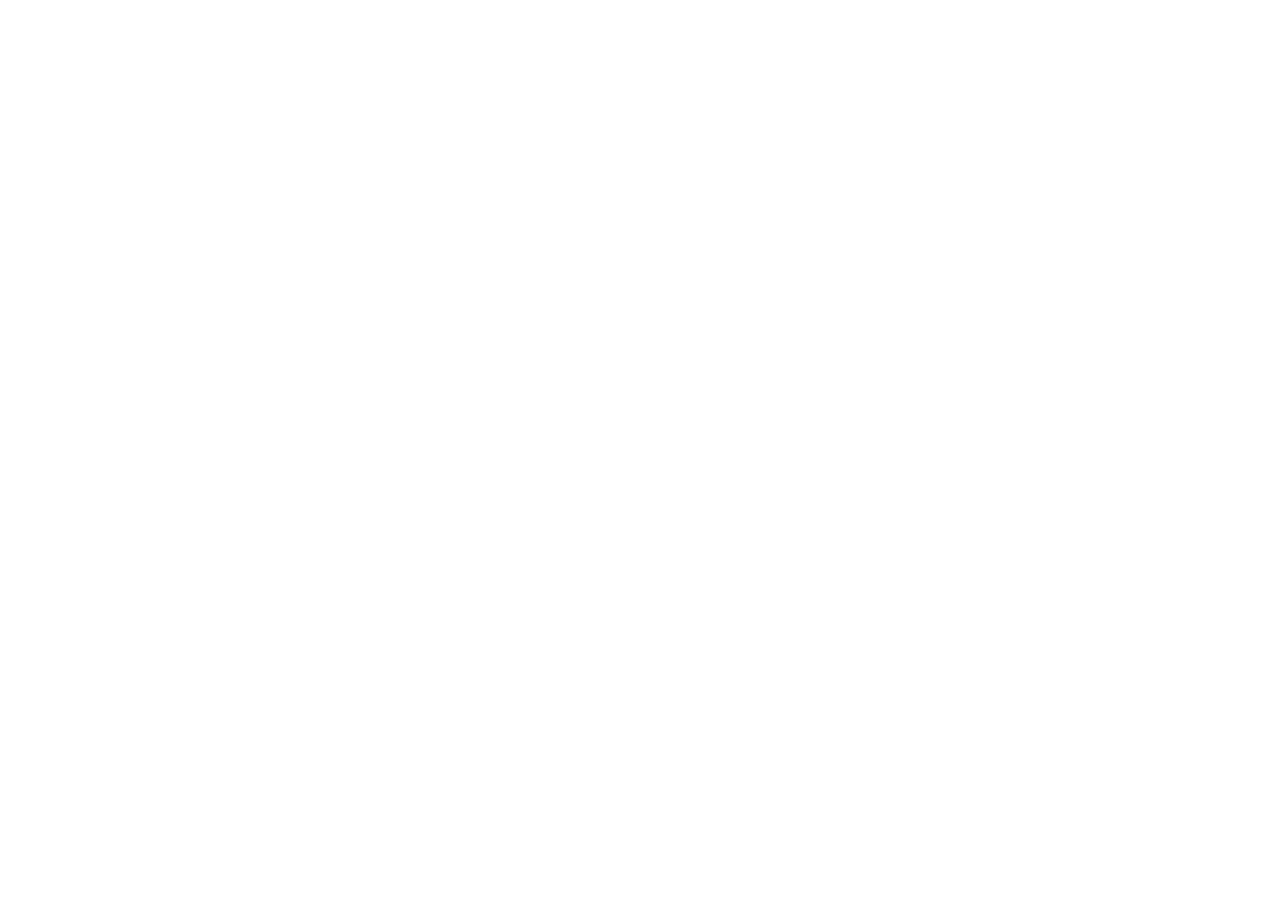
==== index.html @ 2b733359 "Initial commit" ====
<!DOCTYPE html>
<html lang="en">
  <head>
    <meta charset="UTF-8" />
    <meta name="viewport" content="width=device-width, initial-scale=1.0" />
    <title>Sudoku - Play a Game</title>
    <link rel="stylesheet" href="styles/sudoku.css" />
    <!-- Part 1: write the markup below. Part 2: style it in
         styles/sudoku.css. No JavaScript this week. -->
  </head>
  <body>
    <!-- TODO (Part 1): the site header, class="site-header".
         - an <a class="brand"> with the logo (images/logo.gif) and the
           brand text "Sudoku Centre"
         - a <nav> with two links: "Play Game" (index.html) and
           "High Scores" (high_scores.html)
         This same header must appear on high_scores.html too. -->

    <!-- TODO (Part 1): the page's <main> content.
         - one <h1>
         - the 9x9 board as a <table id="board">, with the starting clues
           from the grid in README requirement 2 hard-coded into the cells
           (leave the other cells empty)
         - the numbers palette as a <table id="palette" class="palette">:
           one row of 1-9 followed by the undo icon (images/undo.png) -->
  </body>
</html>
---- styles/sudoku.css ----
/* =====================================================================
   sudoku.css  -  your styles go here (Lab 02, Part 2)

   Native CSS only: the box model, Flexbox, and custom properties. No
   framework and no media queries. Fill in the rules under each heading
   and match the screenshots in documentation_images/.
   ===================================================================== */

:root {
  --color-hover: #f5dd90;       /* cell under the cursor */
  --color-user-input: #f2f2f2;  /* a digit the player entered (Lab 06) */
  --color-error: #f76c5e;       /* a conflicting digit (Lab 06) */
  --header-bg: #2b2b2b;
  --board-line: #cfcfcf;        /* thin lines between cells */
  --block-line: #333;           /* thick lines between 3x3 blocks */
  --digit: #4a4a4a;
}

* {
  box-sizing: border-box;
}

body {
  margin: 0;
  font-family: "Segoe UI", Tahoma, Arial, sans-serif;
  color: #222;
}

/* ---- site header / nav  (requirement 7) ---------------------------- */
/* TODO: a Flexbox row on .site-header; push the nav right with
   margin-left:auto; add flex-wrap so the nav drops below the brand on a
   narrow screen (that's the whole responsive story - no media query). */


/* ---- the board  (requirement 5) ------------------------------------ */
/* TODO: border-collapse the #board; size each cell and centre the digit;
   thin cell borders + a THICK border around each 3x3 block
   (td:nth-child(3n) and tr:nth-child(3n) td); a :hover colour.
   Also add .user-input and .error rules now - Lab 06 switches them on. */


/* ---- the numbers palette  (requirement 6) -------------------------- */
/* TODO: size + border the .palette cells; a :hover colour; and a
   .active style for the selected digit (used in Lab 06). */


/* ---- high-scores table  (requirement 8) ---------------------------- */
/* TODO: comfortable padding; left-aligned headings; an underline under
   the header row of .scores. */
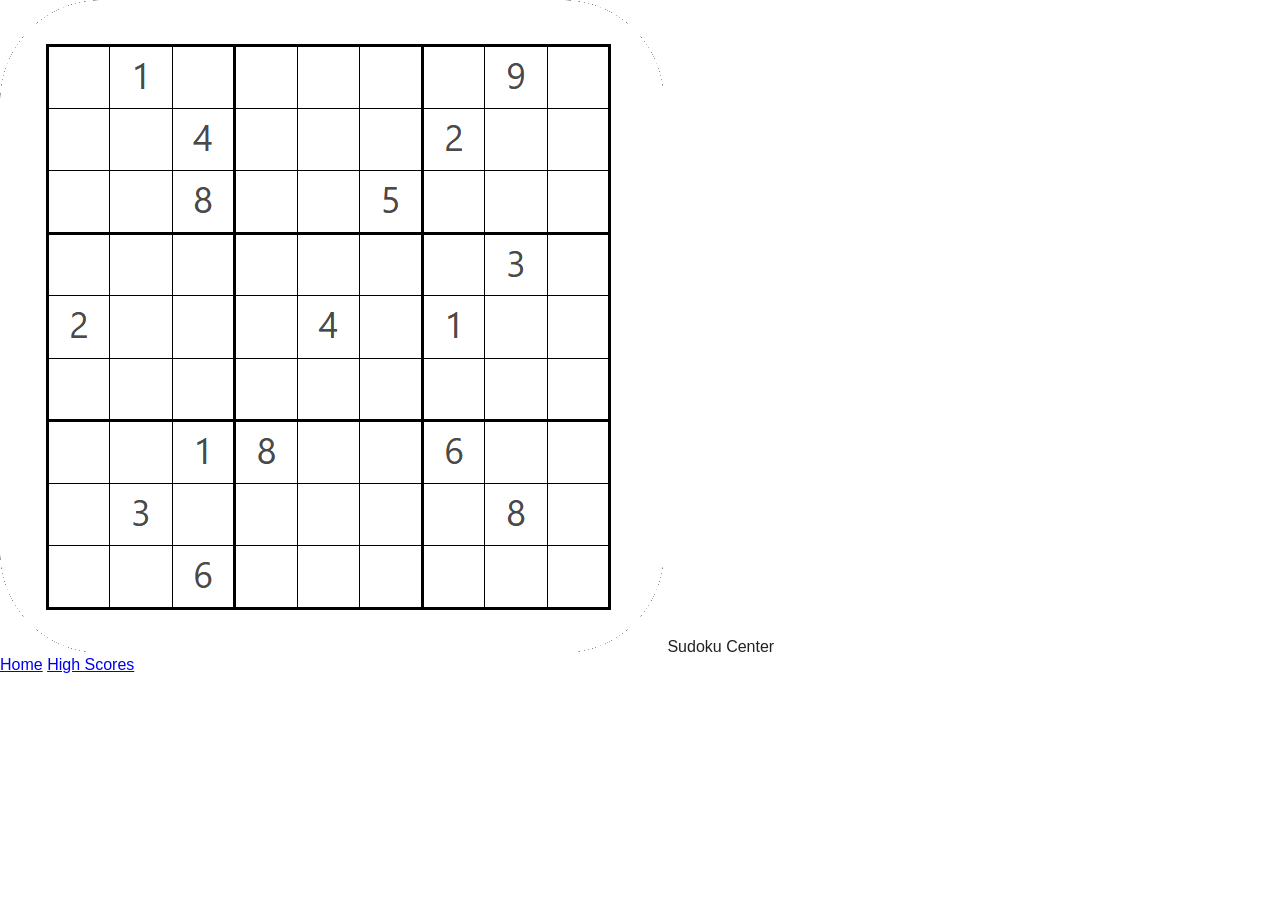
==== commit dce97fbe: "feat: Added header with logo, brand name and links to home page and high score page" ====
--- a/index.html
+++ b/index.html
@@ -15,6 +15,16 @@
          - a <nav> with two links: "Play Game" (index.html) and
            "High Scores" (high_scores.html)
          This same header must appear on high_scores.html too. -->
+         <header class="site-header">
+            <a class="brand">
+                <img src="images/logo.gif" alt="">
+                Sudoku Center
+            </a>
+            <nav>
+                <a href="index.html">Home</a>
+                <a href="high_scores.html">High Scores</a>
+            </nav>
+         </header>
 
     <!-- TODO (Part 1): the page's <main> content.
          - one <h1>
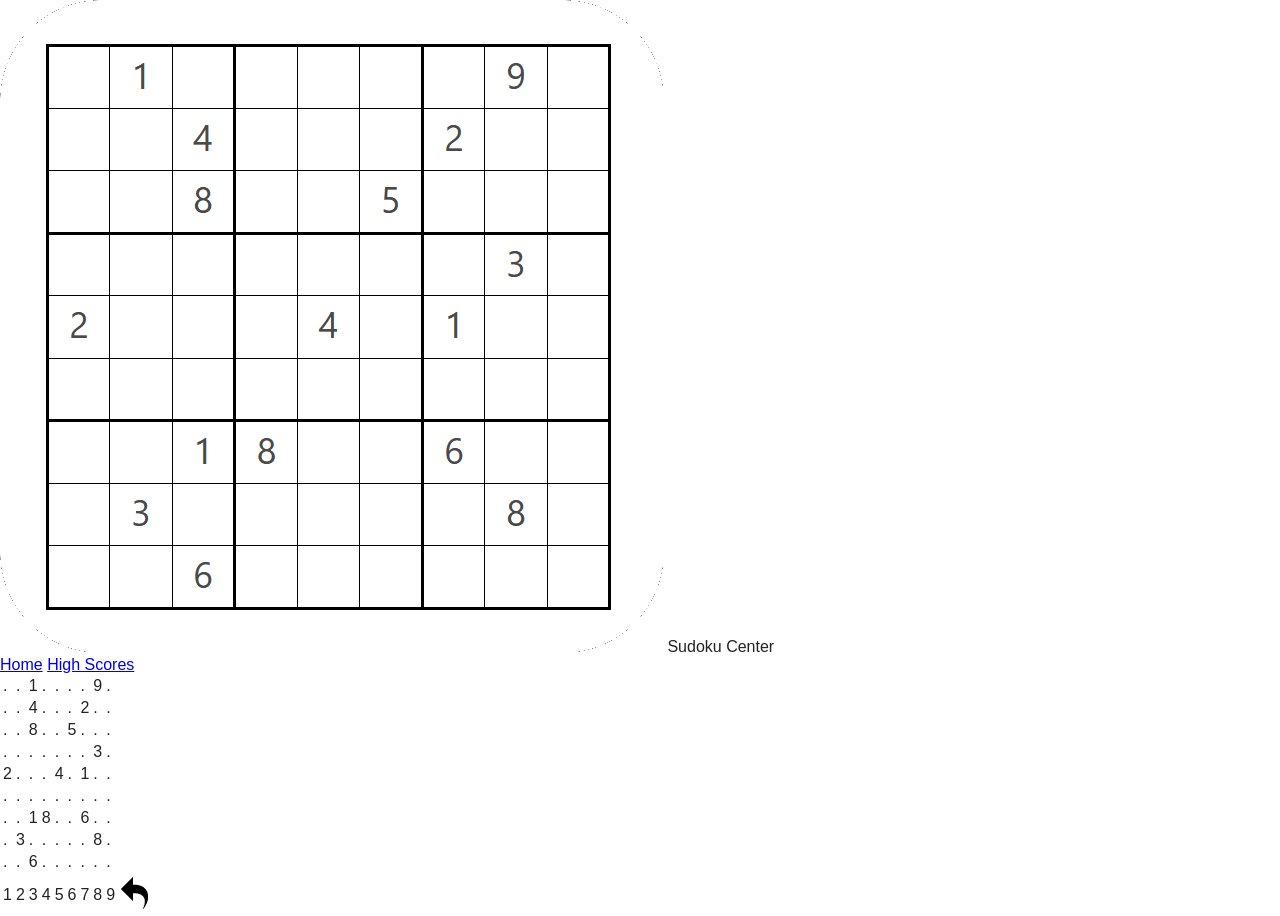
==== commit 9649bfd5: "feat: Added sudoku board and number palete to index.html" ====
--- a/index.html
+++ b/index.html
@@ -33,5 +33,124 @@
            (leave the other cells empty)
          - the numbers palette as a <table id="palette" class="palette">:
            one row of 1-9 followed by the undo icon (images/undo.png) -->
+
+           <!-- Board -->
+           <table id="board">
+              <tr>
+                <td>.</td>
+                <td>.</td>
+                <td>1</td>
+                <td>.</td>
+                <td>.</td>
+                <td>.</td>
+                <td>.</td>
+                <td>9</td>
+                <td>.</td>
+              </tr>
+              <tr>
+                <td>.</td>
+                <td>.</td>
+                <td>4</td>
+                <td>.</td>
+                <td>.</td>
+                <td>.</td>
+                <td>2</td>
+                <td>.</td>
+                <td>.</td>
+              </tr>
+              <tr>
+                <td>.</td>
+                <td>.</td>
+                <td>8</td>
+                <td>.</td>
+                <td>.</td>
+                <td>5</td>
+                <td>.</td>
+                <td>.</td>
+                <td>.</td>
+              </tr>
+              <tr>
+                <td>.</td>
+                <td>.</td>
+                <td>.</td>
+                <td>.</td>
+                <td>.</td>
+                <td>.</td>
+                <td>.</td>
+                <td>3</td>
+                <td>.</td>
+              </tr>
+              <tr>
+                <td>2</td>
+                <td>.</td>
+                <td>.</td>
+                <td>.</td>
+                <td>4</td>
+                <td>.</td>
+                <td>1</td>
+                <td>.</td>
+                <td>.</td>
+              </tr>
+              <tr>
+                <td>.</td>
+                <td>.</td>
+                <td>.</td>
+                <td>.</td>
+                <td>.</td>
+                <td>.</td>
+                <td>.</td>
+                <td>.</td>
+                <td>.</td>
+              </tr>
+              <tr>
+                <td>.</td>
+                <td>.</td>
+                <td>1</td>
+                <td>8</td>
+                <td>.</td>
+                <td>.</td>
+                <td>6</td>
+                <td>.</td>
+                <td>.</td>
+              </tr>
+              <tr>
+                <td>.</td>
+                <td>3</td>
+                <td>.</td>
+                <td>.</td>
+                <td>.</td>
+                <td>.</td>
+                <td>.</td>
+                <td>8</td>
+                <td>.</td>
+              </tr>
+              <tr>
+                <td>.</td>
+                <td>.</td>
+                <td>6</td>
+                <td>.</td>
+                <td>.</td>
+                <td>.</td>
+                <td>.</td>
+                <td>.</td>
+                <td>.</td>
+              </tr>
+           </table>
+
+           <!-- Palette -->
+            <table id="palette" class="palette">
+              <tr>
+                <td>1</td>
+                <td>2</td>
+                <td>3</td>
+                <td>4</td>
+                <td>5</td>
+                <td>6</td>
+                <td>7</td>
+                <td>8</td>
+                <td>9</td>
+                <td><img src="images/undo.png" alt=""></td>
+              </tr>
+            </table>
   </body>
 </html>
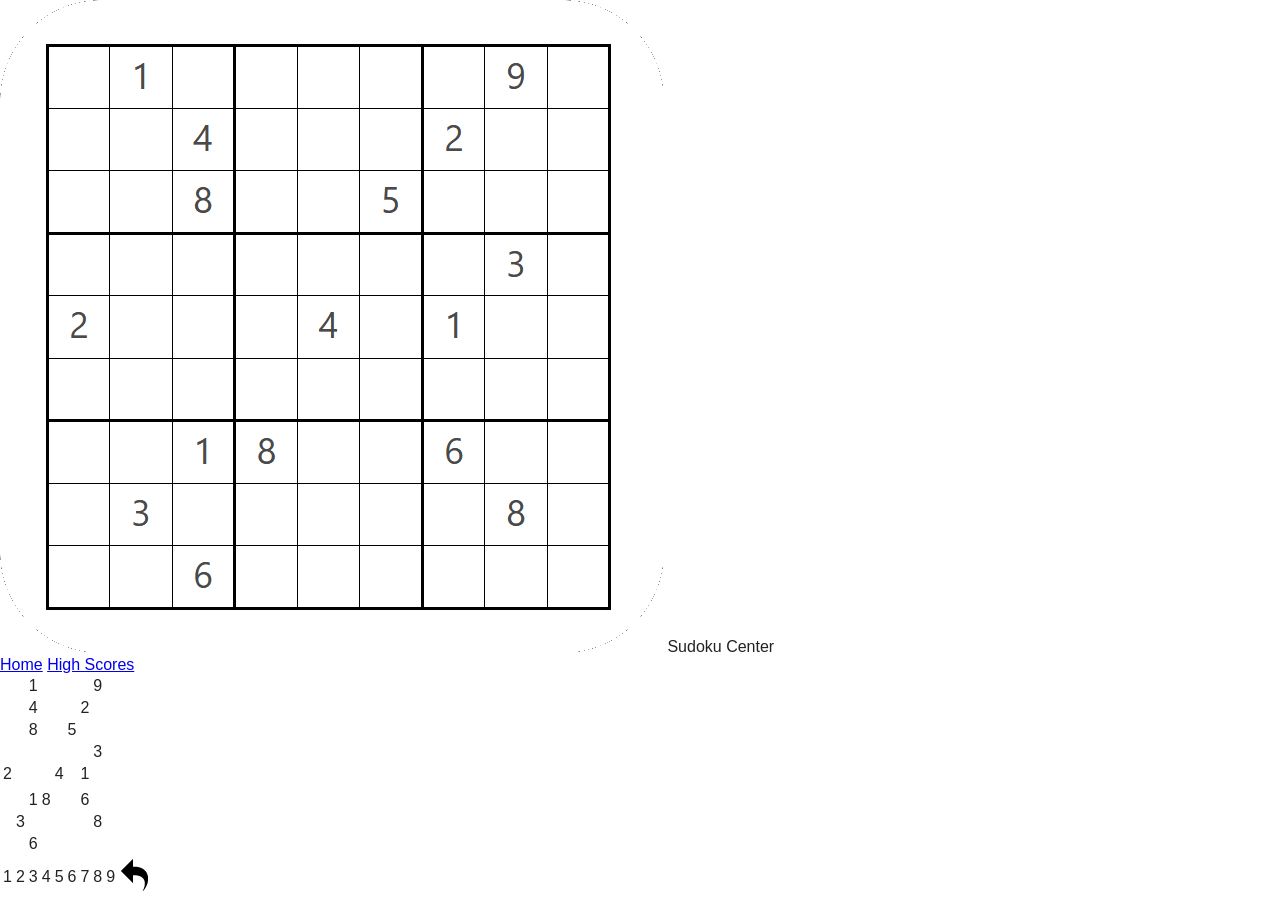
==== commit f317f226: "fix: Removed the periods represent empty cells in index.html" ====
--- a/index.html
+++ b/index.html
@@ -37,103 +37,103 @@
            <!-- Board -->
            <table id="board">
               <tr>
-                <td>.</td>
-                <td>.</td>
+                <td></td>
+                <td></td>
                 <td>1</td>
-                <td>.</td>
-                <td>.</td>
-                <td>.</td>
-                <td>.</td>
+                <td></td>
+                <td></td>
+                <td></td>
+                <td></td>
                 <td>9</td>
-                <td>.</td>
+                <td></td>
               </tr>
               <tr>
-                <td>.</td>
-                <td>.</td>
+                <td></td>
+                <td></td>
                 <td>4</td>
-                <td>.</td>
-                <td>.</td>
-                <td>.</td>
+                <td></td>
+                <td></td>
+                <td></td>
                 <td>2</td>
-                <td>.</td>
-                <td>.</td>
+                <td></td>
+                <td></td>
               </tr>
               <tr>
-                <td>.</td>
-                <td>.</td>
+                <td></td>
+                <td></td>
                 <td>8</td>
-                <td>.</td>
-                <td>.</td>
+                <td></td>
+                <td></td>
                 <td>5</td>
-                <td>.</td>
-                <td>.</td>
-                <td>.</td>
+                <td></td>
+                <td></td>
+                <td></td>
               </tr>
               <tr>
-                <td>.</td>
-                <td>.</td>
-                <td>.</td>
-                <td>.</td>
-                <td>.</td>
-                <td>.</td>
-                <td>.</td>
+                <td></td>
+                <td></td>
+                <td></td>
+                <td></td>
+                <td></td>
+                <td></td>
+                <td></td>
                 <td>3</td>
-                <td>.</td>
+                <td></td>
               </tr>
               <tr>
                 <td>2</td>
-                <td>.</td>
-                <td>.</td>
-                <td>.</td>
+                <td></td>
+                <td></td>
+                <td></td>
                 <td>4</td>
-                <td>.</td>
+                <td></td>
                 <td>1</td>
-                <td>.</td>
-                <td>.</td>
+                <td></td>
+                <td></td>
               </tr>
               <tr>
-                <td>.</td>
-                <td>.</td>
-                <td>.</td>
-                <td>.</td>
-                <td>.</td>
-                <td>.</td>
-                <td>.</td>
-                <td>.</td>
-                <td>.</td>
+                <td></td>
+                <td></td>
+                <td></td>
+                <td></td>
+                <td></td>
+                <td></td>
+                <td></td>
+                <td></td>
+                <td></td>
               </tr>
               <tr>
-                <td>.</td>
-                <td>.</td>
+                <td></td>
+                <td></td>
                 <td>1</td>
                 <td>8</td>
-                <td>.</td>
-                <td>.</td>
+                <td></td>
+                <td></td>
                 <td>6</td>
-                <td>.</td>
-                <td>.</td>
+                <td></td>
+                <td></td>
               </tr>
               <tr>
-                <td>.</td>
+                <td></td>
                 <td>3</td>
-                <td>.</td>
-                <td>.</td>
-                <td>.</td>
-                <td>.</td>
-                <td>.</td>
+                <td></td>
+                <td></td>
+                <td></td>
+                <td></td>
+                <td></td>
                 <td>8</td>
-                <td>.</td>
+                <td></td>
               </tr>
               <tr>
-                <td>.</td>
-                <td>.</td>
+                <td></td>
+                <td></td>
                 <td>6</td>
-                <td>.</td>
-                <td>.</td>
-                <td>.</td>
-                <td>.</td>
-                <td>.</td>
-                <td>.</td>
+                <td></td>
+                <td></td>
+                <td></td>
+                <td></td>
+                <td></td>
+                <td></td>
               </tr>
            </table>
 
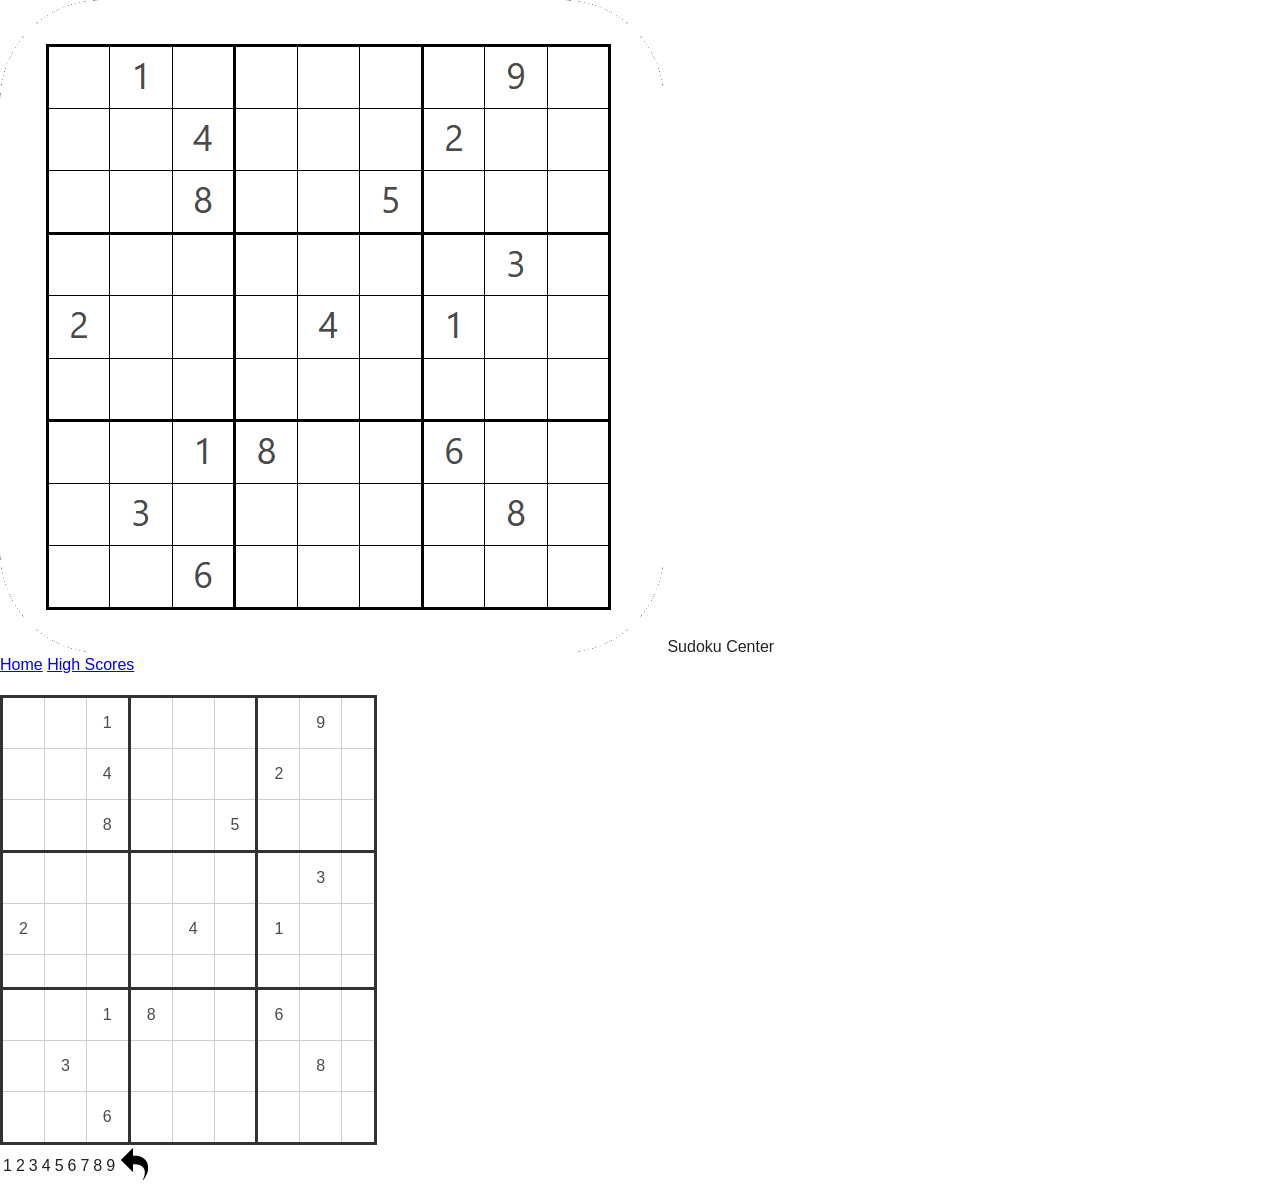
==== commit f807664d: "fix: Surrounded content in high_scores.html and index.html with main tag, added h1 to start of main " ====
--- a/index.html
+++ b/index.html
@@ -15,9 +15,10 @@
          - a <nav> with two links: "Play Game" (index.html) and
            "High Scores" (high_scores.html)
          This same header must appear on high_scores.html too. -->
+         
          <header class="site-header">
             <a class="brand">
-                <img src="images/logo.gif" alt="">
+                <img src="images/logo.gif" alt="sudoku board as logo">
                 Sudoku Center
             </a>
             <nav>
@@ -34,123 +35,126 @@
          - the numbers palette as a <table id="palette" class="palette">:
            one row of 1-9 followed by the undo icon (images/undo.png) -->
 
-           <!-- Board -->
-           <table id="board">
-              <tr>
-                <td></td>
-                <td></td>
-                <td>1</td>
-                <td></td>
-                <td></td>
-                <td></td>
-                <td></td>
-                <td>9</td>
-                <td></td>
-              </tr>
-              <tr>
-                <td></td>
-                <td></td>
-                <td>4</td>
-                <td></td>
-                <td></td>
-                <td></td>
-                <td>2</td>
-                <td></td>
-                <td></td>
-              </tr>
-              <tr>
-                <td></td>
-                <td></td>
-                <td>8</td>
-                <td></td>
-                <td></td>
-                <td>5</td>
-                <td></td>
-                <td></td>
-                <td></td>
-              </tr>
-              <tr>
-                <td></td>
-                <td></td>
-                <td></td>
-                <td></td>
-                <td></td>
-                <td></td>
-                <td></td>
-                <td>3</td>
-                <td></td>
-              </tr>
-              <tr>
-                <td>2</td>
-                <td></td>
-                <td></td>
-                <td></td>
-                <td>4</td>
-                <td></td>
-                <td>1</td>
-                <td></td>
-                <td></td>
-              </tr>
-              <tr>
-                <td></td>
-                <td></td>
-                <td></td>
-                <td></td>
-                <td></td>
-                <td></td>
-                <td></td>
-                <td></td>
-                <td></td>
-              </tr>
-              <tr>
-                <td></td>
-                <td></td>
-                <td>1</td>
-                <td>8</td>
-                <td></td>
-                <td></td>
-                <td>6</td>
-                <td></td>
-                <td></td>
-              </tr>
-              <tr>
-                <td></td>
-                <td>3</td>
-                <td></td>
-                <td></td>
-                <td></td>
-                <td></td>
-                <td></td>
-                <td>8</td>
-                <td></td>
-              </tr>
-              <tr>
-                <td></td>
-                <td></td>
-                <td>6</td>
-                <td></td>
-                <td></td>
-                <td></td>
-                <td></td>
-                <td></td>
-                <td></td>
-              </tr>
-           </table>
+          <main>
+            <h1></h1>
+            <!-- Board -->
+            <table id="board">
+                <tr>
+                  <td></td>
+                  <td></td>
+                  <td>1</td>
+                  <td></td>
+                  <td></td>
+                  <td></td>
+                  <td></td>
+                  <td>9</td>
+                  <td></td>
+                </tr>
+                <tr>
+                  <td></td>
+                  <td></td>
+                  <td>4</td>
+                  <td></td>
+                  <td></td>
+                  <td></td>
+                  <td>2</td>
+                  <td></td>
+                  <td></td>
+                </tr>
+                <tr>
+                  <td></td>
+                  <td></td>
+                  <td>8</td>
+                  <td></td>
+                  <td></td>
+                  <td>5</td>
+                  <td></td>
+                  <td></td>
+                  <td></td>
+                </tr>
+                <tr>
+                  <td></td>
+                  <td></td>
+                  <td></td>
+                  <td></td>
+                  <td></td>
+                  <td></td>
+                  <td></td>
+                  <td>3</td>
+                  <td></td>
+                </tr>
+                <tr>
+                  <td>2</td>
+                  <td></td>
+                  <td></td>
+                  <td></td>
+                  <td>4</td>
+                  <td></td>
+                  <td>1</td>
+                  <td></td>
+                  <td></td>
+                </tr>
+                <tr>
+                  <td></td>
+                  <td></td>
+                  <td></td>
+                  <td></td>
+                  <td></td>
+                  <td></td>
+                  <td></td>
+                  <td></td>
+                  <td></td>
+                </tr>
+                <tr>
+                  <td></td>
+                  <td></td>
+                  <td>1</td>
+                  <td>8</td>
+                  <td></td>
+                  <td></td>
+                  <td>6</td>
+                  <td></td>
+                  <td></td>
+                </tr>
+                <tr>
+                  <td></td>
+                  <td>3</td>
+                  <td></td>
+                  <td></td>
+                  <td></td>
+                  <td></td>
+                  <td></td>
+                  <td>8</td>
+                  <td></td>
+                </tr>
+                <tr>
+                  <td></td>
+                  <td></td>
+                  <td>6</td>
+                  <td></td>
+                  <td></td>
+                  <td></td>
+                  <td></td>
+                  <td></td>
+                  <td></td>
+                </tr>
+            </table>
 
-           <!-- Palette -->
-            <table id="palette" class="palette">
-              <tr>
-                <td>1</td>
-                <td>2</td>
-                <td>3</td>
-                <td>4</td>
-                <td>5</td>
-                <td>6</td>
-                <td>7</td>
-                <td>8</td>
-                <td>9</td>
-                <td><img src="images/undo.png" alt=""></td>
-              </tr>
-            </table>
+            <!-- Palette -->
+              <table id="palette" class="palette">
+                <tr>
+                  <td>1</td>
+                  <td>2</td>
+                  <td>3</td>
+                  <td>4</td>
+                  <td>5</td>
+                  <td>6</td>
+                  <td>7</td>
+                  <td>8</td>
+                  <td>9</td>
+                  <td><img src="images/undo.png" alt="undo"></td>
+                </tr>
+              </table>
+          </main>
   </body>
 </html>
--- a/styles/sudoku.css
+++ b/styles/sudoku.css
@@ -38,6 +38,44 @@
    (td:nth-child(3n) and tr:nth-child(3n) td); a :hover colour.
    Also add .user-input and .error rules now - Lab 06 switches them on. */
 
+   #board {
+      border-collapse: collapse;
+      border: var(--block-line) solid .2em
+   }
+
+   #board td {
+      padding: 1rem;
+      border-right: var(--board-line) solid .1em;
+      text-align: center;
+
+      font-size: 1rem;
+      color: var(--digit);
+   }
+
+   #board td:nth-child(3n){
+      border-right: var(--block-line) solid .2em;
+   }
+
+   #board tr {
+      border-bottom: var(--board-line) solid .1em;
+   }
+
+   #board tr:nth-child(3n){
+      border-bottom: var(--block-line) solid .2em;
+   }
+
+   #board td:hover{
+      background-color: var(--color-hover);
+   }
+
+   #board td.user-input{
+      color: var(--color-user-input);
+   }
+
+   #board td.error{
+      color: var(--color-error);
+   }
+
 
 /* ---- the numbers palette  (requirement 6) -------------------------- */
 /* TODO: size + border the .palette cells; a :hover colour; and a
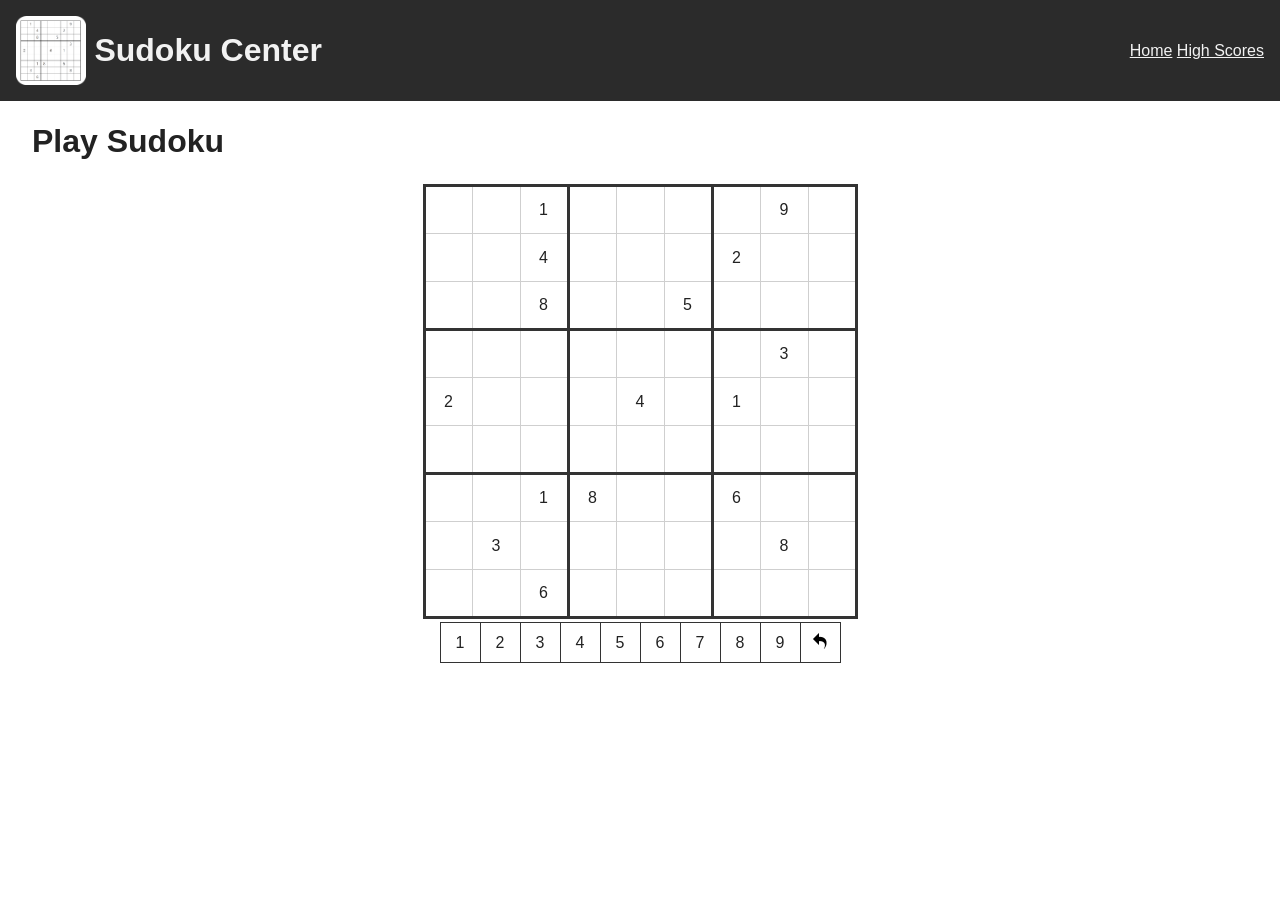
==== commit b91c048d: "feat: Added text to h1 and styled it" ====
--- a/index.html
+++ b/index.html
@@ -36,7 +36,7 @@
            one row of 1-9 followed by the undo icon (images/undo.png) -->
 
           <main>
-            <h1></h1>
+            <h1>Play Sudoku</h1>
             <!-- Board -->
             <table id="board">
                 <tr>
--- a/styles/sudoku.css
+++ b/styles/sudoku.css
@@ -30,6 +30,40 @@
 /* TODO: a Flexbox row on .site-header; push the nav right with
    margin-left:auto; add flex-wrap so the nav drops below the brand on a
    narrow screen (that's the whole responsive story - no media query). */
+   .site-header{
+      display: flex;
+      flex-wrap: wrap;
+      background-color: var(--header-bg);
+
+      padding: 1rem;
+
+      justify-content: center;
+      align-items: center;
+   }
+
+   .brand{
+      display: flex;
+      justify-content: center;
+      align-items: center;
+      
+
+      color: #f2f2f2; 
+      font-weight: bold;
+      font-size: 2em;
+   }
+
+   .brand img{
+      width: 2.2em;
+      margin-right: .5rem;
+   }
+
+   .site-header nav{
+      margin-left: auto;
+   }
+
+   .site-header nav a{
+      color: #f2f2f2;
+   }
 
 
 /* ---- the board  (requirement 5) ------------------------------------ */
@@ -38,18 +72,31 @@
    (td:nth-child(3n) and tr:nth-child(3n) td); a :hover colour.
    Also add .user-input and .error rules now - Lab 06 switches them on. */
 
+   main{
+      display: flex;
+      flex-wrap: wrap;
+      flex-direction: column;
+      align-items: center;
+      justify-content: center;
+      gap: .2em
+   }
+
+   h1{
+      width: 95vw;
+   }
+
    #board {
       border-collapse: collapse;
-      border: var(--block-line) solid .2em
+      border: var(--block-line) solid .2em;
    }
 
    #board td {
-      padding: 1rem;
+      width: 3rem;
+      height: 3rem;
       border-right: var(--board-line) solid .1em;
       text-align: center;
 
       font-size: 1rem;
-      color: var(--digit);
    }
 
    #board td:nth-child(3n){
@@ -81,7 +128,55 @@
 /* TODO: size + border the .palette cells; a :hover colour; and a
    .active style for the selected digit (used in Lab 06). */
 
+   .palette {
+      border-collapse: collapse;
+      
+   }
+
+   .palette td{
+      width: 2.5rem;
+      height: 2.5rem;
+      border: var(--block-line) solid .1rem;
+      
+      text-align: center;
+      font-size: 1rem;
+   }
+
+   .palette td:hover{
+      background-color: var(--color-hover);
+   }
+
+   .palette td.active{
+      background-color: var(--color-user-input);
+   }
+
+   .palette td img{
+      width: 1rem;
+      height: auto;
+   }
 
 /* ---- high-scores table  (requirement 8) ---------------------------- */
 /* TODO: comfortable padding; left-aligned headings; an underline under
    the header row of .scores. */
+
+   #high-score-table{
+      border-collapse: collapse;
+   }
+
+   #high-score-table th{
+      font-size: 1rem;
+      text-align: left;
+      padding: 1rem;
+
+   }
+   
+   #high-score-table td{
+      font-size: 1rem;
+      text-align: left;
+      padding: 1rem;
+   }
+
+   #high-score-table thead{
+      border-bottom: black solid .2rem; 
+   }
+   
